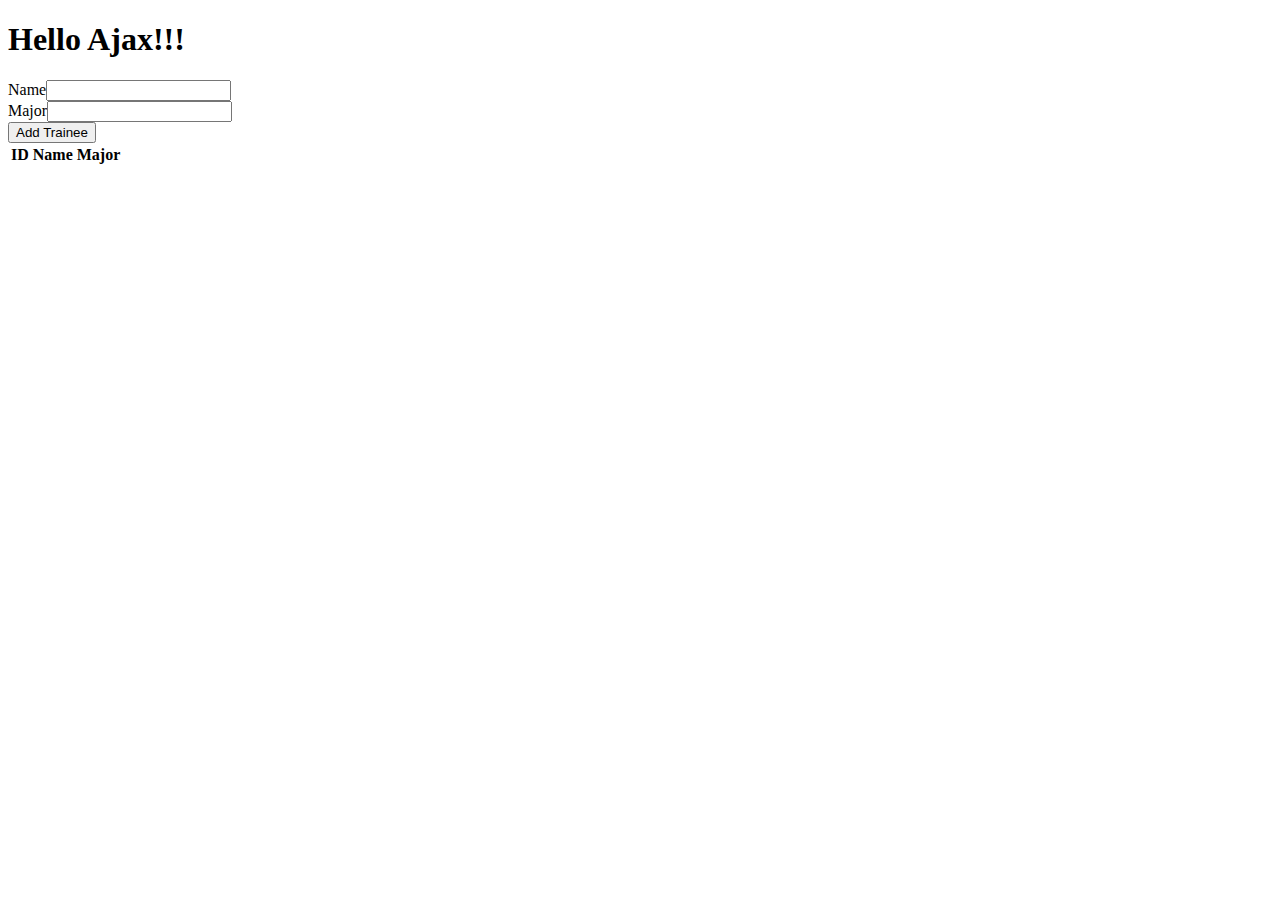
==== car-rental/src/main/webapp/index.html @ 1dc8ffef "first commit" ====
<!DOCTYPE html>
<html>
    <head>
        <!-- metadata -->
        <title>Hello Ajax</title>
    </head>
    <body>
        <h1>Hello Ajax!!!</h1>

        <form id="add-trainee-form"> <!--method="post" action="/hello-servlets/api/trainee"> -->
            <!-- x-www-url-form-encoded -->
            <div><label for="trainee-name">Name</label><input type="text" id="trainee-name" name="trainee-name" /></div>
            <div><label for="trainee-major">Major</label><input type="text" id="trainee-major" name="trainee-major" /></div>
            <div><input type="submit" id="add-trainee" value="Add Trainee" /></div>
        </form>

        <table id="trainee-data">
            <tr><th>ID</th><th>Name</th><th>Major</th></tr>
            <!-- dynamic data with JS -->
            
        </table>
    </body>
 
</html>
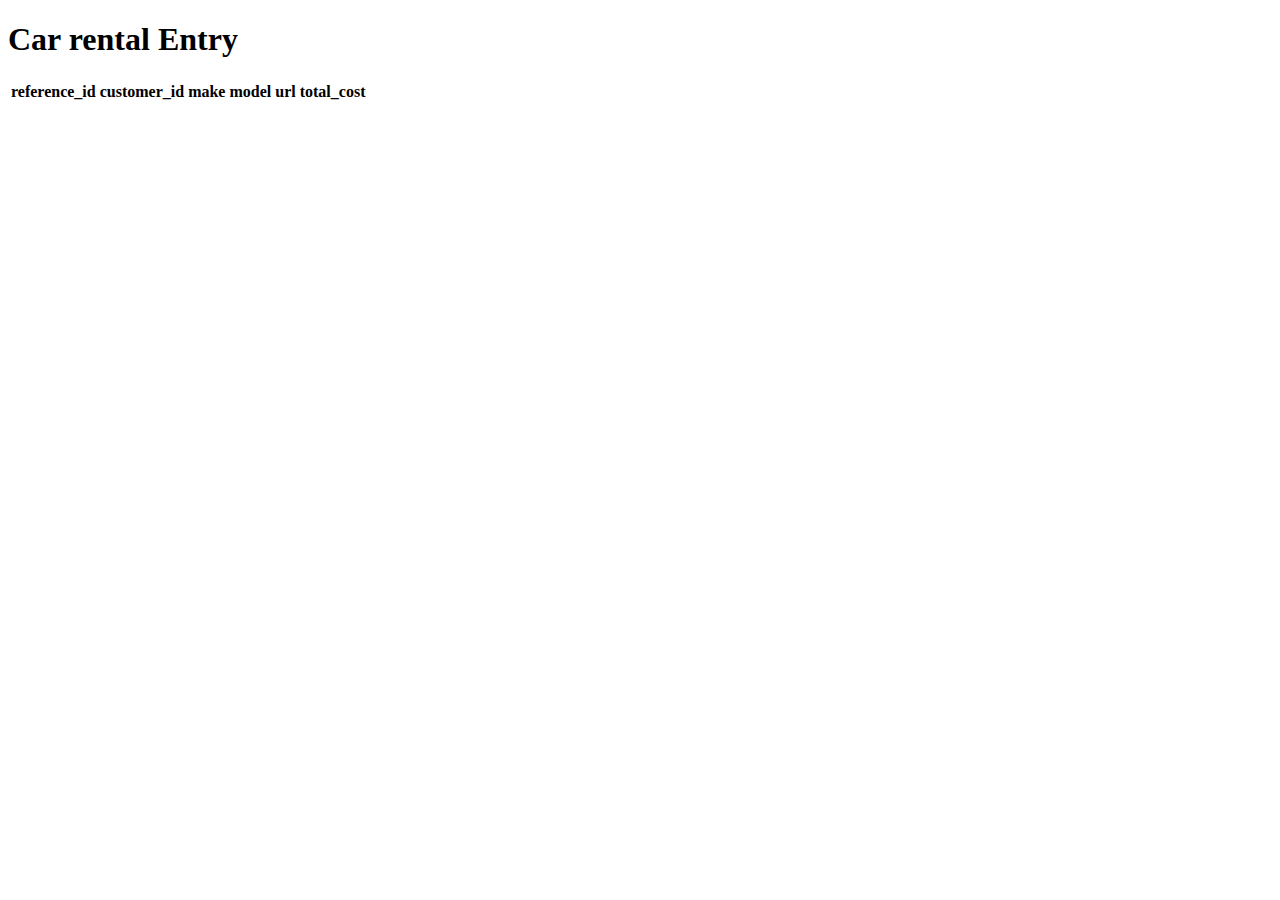
==== commit 89777ab2: "dynamic delete button is good to go" ====
--- a/car-rental/src/main/webapp/index.html
+++ b/car-rental/src/main/webapp/index.html
@@ -1,24 +1,140 @@
 <!DOCTYPE html>
+<!-- i hate u [Option + shift + f] -->
 <html>
-    <head>
-        <!-- metadata -->
-        <title>Hello Ajax</title>
-    </head>
-    <body>
-        <h1>Hello Ajax!!!</h1>
 
-        <form id="add-trainee-form"> <!--method="post" action="/hello-servlets/api/trainee"> -->
-            <!-- x-www-url-form-encoded -->
-            <div><label for="trainee-name">Name</label><input type="text" id="trainee-name" name="trainee-name" /></div>
-            <div><label for="trainee-major">Major</label><input type="text" id="trainee-major" name="trainee-major" /></div>
-            <div><input type="submit" id="add-trainee" value="Add Trainee" /></div>
-        </form>
+<head>
+    <!-- metadata -->
+    <title>car rental Entry</title>
+    <link href="https://cdn.jsdelivr.net/npm/bootstrap@5.0.2/dist/css/bootstrap.min.css" rel="stylesheet"
+        integrity="sha384-EVSTQN3/azprG1Anm3QDgpJLIm9Nao0Yz1ztcQTwFspd3yD65VohhpuuCOmLASjC" crossorigin="anonymous">
+    <!-- JavaScript Bundle with Popper -->
+    <script src="https://cdn.jsdelivr.net/npm/bootstrap@5.0.2/dist/js/bootstrap.bundle.min.js"
+        integrity="sha384-MrcW6ZMFYlzcLA8Nl+NtUVF0sA7MsXsP1UyJoMp4YLEuNSfAP+JcXn/tWtIaxVXM"
+        crossorigin="anonymous"></script>
 
-        <table id="trainee-data">
-            <tr><th>ID</th><th>Name</th><th>Major</th></tr>
+
+
+    <style>
+        button {
+            background-color: blue;
+        }
+
+        .green-button {
+            background-color: green;
+        }
+
+        .red-button {
+            background-color: red;
+            font-size: 10px;
+            padding: 10px 18px;
+            text-align: center;
+        }
+
+        .green-button:hover {
+            background-color: purple;
+        }
+
+        #id {
+            background-color: black;
+        }
+    </style>
+
+</head>
+
+<body>
+
+    <h1>Car rental Entry</h1>
+
+    <div class="col-10">
+        <table id="orders-data" class="table">
+            <tr>
+                <th>reference_id</th>
+                <th>customer_id</th>
+                <th>make</th>
+                <th>model</th>
+                <th>url</th>
+                <th>total_cost</th>
+            </tr>
             <!-- dynamic data with JS -->
-            
         </table>
-    </body>
- 
+    </div>
+
+
+    <script type="text/javascript">
+
+        window.onload = function () {
+            // 1. make an xhr object (ready state is 0)
+            let xhr = new XMLHttpRequest();
+            // 2. define what happens during the Ajax call
+            // handler / callback function
+            xhr.onreadystatechange = function () {
+                if (xhr.readyState === 4) {
+                    //console.log(xhr.responseText)
+                    var orderArray = JSON.parse(xhr.responseText)
+                    console.log(orderArray)
+                    // dom manipulation codes
+                    orderArray.forEach(order => {
+                        addOrderRecordToTable(order)
+                    });
+                }
+            }
+            // 3. open the xhr call (HTTP verb, and the URL)
+            // url with beginning / 'context root'
+            xhr.open('GET', '/car-rental/api/rental');
+            // 4. send the ajax call to the server
+            xhr.send();
+        }
+
+
+        function addOrderRecordToTable(order) {
+            console.log('addOrderRecordToTable: adding order to table')
+            console.log('Orders: ' + order)
+            var tr = document.createElement('tr');
+            var reference_id = document.createElement('td');
+            var customer_id = document.createElement('td');
+            var make = document.createElement('td');
+            var model = document.createElement('td');
+            var url = document.createElement('td');
+            var total_cost = document.createElement('td');
+            var btn = document.createElement('button');
+            btn.setAttribute('class', 'red-button');
+            btn.textContent = 'delete';
+            var para = order.reference_id;
+            btn.addEventListener("click", function() {
+            	url = "http://localhost:8080/car-rental/api/rental" + "?id=" + para;
+            	let xhr = new XMLHttpRequest();
+            	xhr.open('DELETE', url);
+            	
+
+            	xhr.onreadystatechange = function () {
+            		   if (xhr.readyState === 4) {
+            		      console.log(xhr.status);
+            		      console.log(xhr.responseText);
+            	}};
+            		   
+            	xhr.setRequestHeader('Content-type','application/json; charset=utf-8');
+            	xhr.send();
+            	location.reload(true);
+            });
+
+            reference_id.innerText = order.reference_id; // properties of the JSON object
+            customer_id.innerText = order.customer_id; // store in HTML tag value
+            make.innerText = order.make;
+            model.innerText = order.model;
+            url.innerText = order.url;
+            total_cost.innerText = order.total_cost;
+            tr.appendChild(reference_id);
+            tr.appendChild(customer_id);
+            tr.appendChild(make);
+            tr.appendChild(model);
+            tr.appendChild(url);
+            tr.appendChild(total_cost);
+            tr.appendChild(btn);
+            document.getElementById('orders-data').appendChild(tr)
+        }
+
+
+    </script>
+</body>
+
 </html>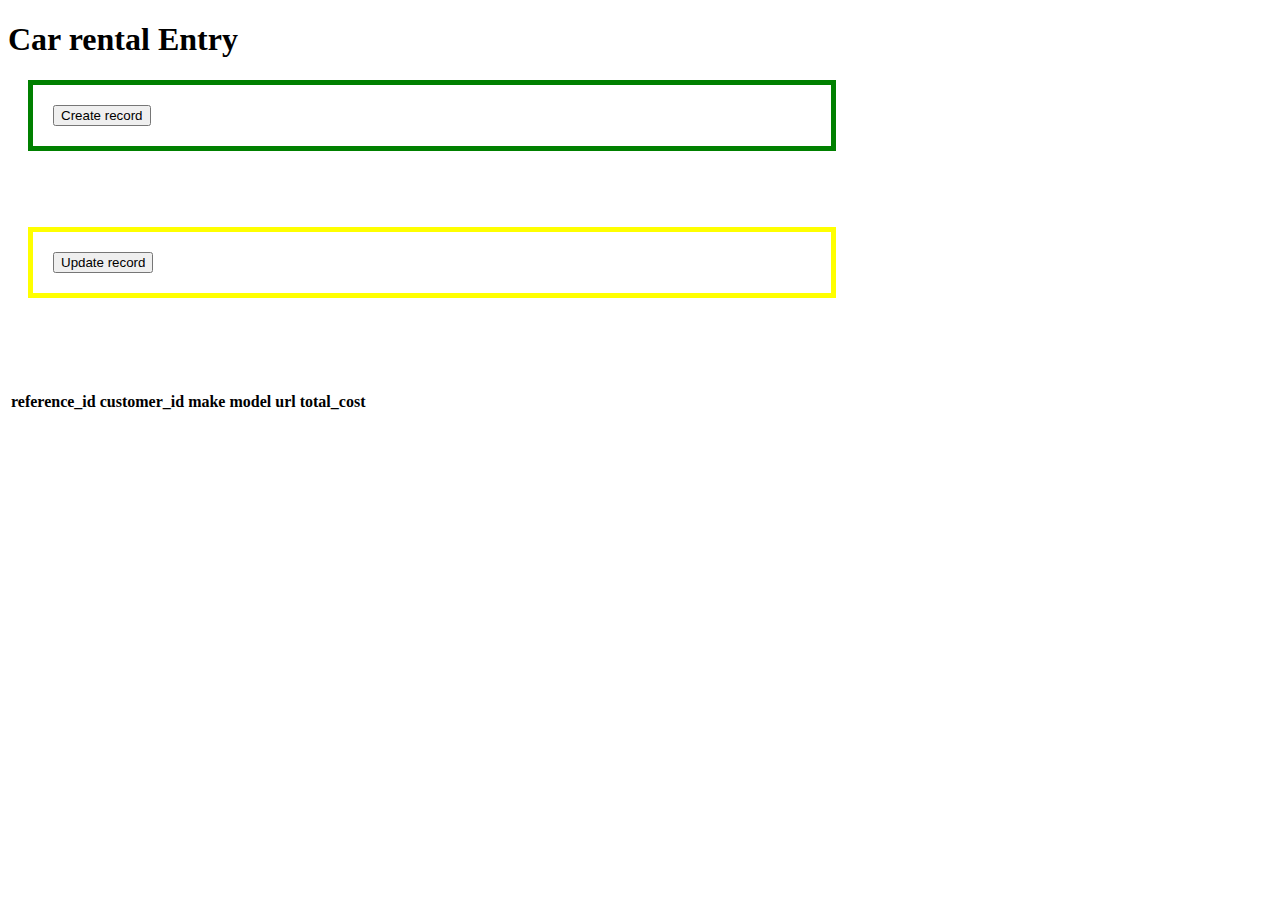
==== commit 2f1810d7: "CRUD completed from client end" ====
--- a/car-rental/src/main/webapp/index.html
+++ b/car-rental/src/main/webapp/index.html
@@ -3,64 +3,185 @@
 <html>
 
 <head>
-    <!-- metadata -->
-    <title>car rental Entry</title>
-    <link href="https://cdn.jsdelivr.net/npm/bootstrap@5.0.2/dist/css/bootstrap.min.css" rel="stylesheet"
-        integrity="sha384-EVSTQN3/azprG1Anm3QDgpJLIm9Nao0Yz1ztcQTwFspd3yD65VohhpuuCOmLASjC" crossorigin="anonymous">
-    <!-- JavaScript Bundle with Popper -->
-    <script src="https://cdn.jsdelivr.net/npm/bootstrap@5.0.2/dist/js/bootstrap.bundle.min.js"
-        integrity="sha384-MrcW6ZMFYlzcLA8Nl+NtUVF0sA7MsXsP1UyJoMp4YLEuNSfAP+JcXn/tWtIaxVXM"
-        crossorigin="anonymous"></script>
-
-
-
-    <style>
-        button {
-            background-color: blue;
-        }
-
-        .green-button {
-            background-color: green;
-        }
-
-        .red-button {
-            background-color: red;
-            font-size: 10px;
-            padding: 10px 18px;
-            text-align: center;
-        }
-
-        .green-button:hover {
-            background-color: purple;
-        }
-
-        #id {
-            background-color: black;
-        }
-    </style>
+<!-- metadata -->
+<title>car rental Entry</title>
+
+<link
+	href="https://cdn.jsdelivr.net/npm/bootstrap@5.1.0/dist/css/bootstrap.min.css"
+	rel="stylesheet"
+	integrity="sha384-KyZXEAg3QhqLMpG8r+8fhAXLRk2vvoC2f3B09zVXn8CA5QIVfZOJ3BCsw2P0p/We"
+	crossorigin="anonymous">
+
+
+
+
+
+<style>
+Ï button {
+	background-color: blue;
+}
+
+.green-button {
+	background-color: green;
+}
+
+.red-button {
+	background-color: red;
+	font-size: 10px;
+	padding: 10px 18px;
+	text-align: center;
+}
+
+.green-button:hover {
+	background-color: purple;
+}
+
+#id {
+	background-color: black;
+}
+
+.input-box-green {
+	width: 60%;
+	heigth: 100px;
+	border: 5px solid green;
+	padding: 20px;
+	margin: 20px;
+}
+
+.input-box-yellow {
+	width: 60%;
+	heigth: 100px;
+	border: 5px solid yellow;
+	padding: 20px;
+	margin: 20px;
+}
+
+/* Chrome, Safari, Edge, Opera */
+input::-webkit-outer-spin-button, input::-webkit-inner-spin-button {
+	-webkit-appearance: none;
+	margin: 0;
+}
+
+/* Firefox */
+input[type=number] {
+	-moz-appearance: textfield;
+}
+
+.btn-right-green {
+	float: right;
+	transition-duration: 0.4s;
+}
+
+.btn-right-green:hover {
+	background-color: #4CAF50;
+	/* Green */
+	color: white;
+}
+
+.btn-right-yellow {
+	float: right;
+	transition-duration: 0.4s;
+}
+
+.btn-right-yellow:hover {
+	background-color: #F5FDB0;
+	/* Green */
+	color: white;
+}
+
+.btn-delete {
+	transition-duration: 0.4s;
+}
+
+.btn-delete:hover {
+	background-color: #f44336;
+	color: white;
+}
+
+input {
+	margin-bottom: 20px;
+}
+</style>
 
 </head>
 
 <body>
 
-    <h1>Car rental Entry</h1>
-
-    <div class="col-10">
-        <table id="orders-data" class="table">
-            <tr>
-                <th>reference_id</th>
-                <th>customer_id</th>
-                <th>make</th>
-                <th>model</th>
-                <th>url</th>
-                <th>total_cost</th>
-            </tr>
-            <!-- dynamic data with JS -->
-        </table>
-    </div>
-
-
-    <script type="text/javascript">
+	<h1>Car rental Entry</h1>
+	<script
+		src="https://cdn.jsdelivr.net/npm/bootstrap@5.1.0/dist/js/bootstrap.bundle.min.js"
+		integrity="sha384-U1DAWAznBHeqEIlVSCgzq+c9gqGAJn5c/t99JyeKa9xxaYpSvHU5awsuZVVFIhvj"
+		crossorigin="anonymous"></script>
+
+
+	<div class="col-8 input-box-green" id="create_form">
+		<button onclick="clickCreate()">Create record</button>
+		<form id="createForm">
+			<br> <br>
+			<div>
+				<input type="number" id="ccustomer_id" name="customer_id"
+					placeholder="customer_id"> <input type="text" id="cmake"
+					name="make" placeholder="make"> <input type="text"
+					id="cmodel" name="model" placeholder="model">
+			</div>
+			<div>
+				<input type="text" id="curl" name="url" placeholder="url (optional)">
+				<input type="number" id="ctotal_cost" name="total_cost"
+					placeholder="total_cost"> <input class="btn-right-green"
+					type="submit" value="create entry">
+
+			</div>
+
+		</form>
+	</div>
+
+	<br>
+	<br>
+
+	<div class="col-8 input-box-yellow" id="update_form">
+		<button onclick="clickUpdate()">Update record</button>
+		<form id="updateForm">
+			<br> <br>
+			<div>
+				<input type="number" id="ureference_id" name="reference_id"
+					placeholder="reference_id"> <input type="number"
+					id="ucustomer_id" name="customer_id" placeholder="customer_id">
+				<input type="text" id="umake" name="make" placeholder="make">
+			</div>
+			<div>
+				<input type="text" id="umodel" name="model" placeholder="model">
+				<input type="text" id="uurl" name="url" placeholder="url (optional)">
+				<input type="number" id="utotal_cost" name="total_cost"
+					placeholder="total_cost">
+			</div>
+			<input class="btn-right-yellow" type="submit" value="update entry">
+			<br>
+		</form>
+	</div>
+
+	<br>
+	<br>
+	<br>
+	<br>
+
+
+
+	<div class="col-8">
+		<table id="orders-data" class="table">
+			<tr>
+				<th>reference_id</th>
+				<th>customer_id</th>
+				<th>make</th>
+				<th>model</th>
+				<th>url</th>
+				<th>total_cost</th>
+			</tr>
+			<!-- dynamic data with JS -->
+		</table>
+	</div>
+
+
+	<script type="text/javascript">
 
         window.onload = function () {
             // 1. make an xhr object (ready state is 0)
@@ -83,12 +204,90 @@
             xhr.open('GET', '/car-rental/api/rental');
             // 4. send the ajax call to the server
             xhr.send();
+            
+            var x = document.getElementById("createForm");
+            var y = document.getElementById("updateForm");
+            y.style.display = "none";
+            x.style.display = "none";
+            
         }
-
-
+        
+        // Create new entry
+        document.getElementById('createForm').addEventListener('submit', function(event){
+            event.preventDefault(); // prevent the default form operation from happening
+            // callback function : what happens when the event "fires"
+            var customer_id = document.getElementById('ccustomer_id').value;
+            var make = document.getElementById('cmake').value;
+            var model = document.getElementById('cmodel').value;
+            var url = document.getElementById('curl').value;
+            var total_cost = document.getElementById('ctotal_cost').value;
+            // ES6+ object literal syntax to create JSON object on the fly
+            var order = {
+            		customer_id: customer_id,
+            		make: make,
+            		model: model,
+            		url: url,
+            		total_cost: total_cost
+            }; 
+            console.log(order);
+            var xhr = new XMLHttpRequest();
+            xhr.onreadystatechange = function(){
+                if(xhr.readyState === 4 && xhr.status === 201){
+                    console.log('Success') // log framework
+                    var updatedOrder = JSON.parse(xhr.responseText);
+                    addOrderRecordToTable(updatedOrder);
+                    document.getElementById('createForm').reset();
+                }
+            }
+            url = "http://localhost:8080/car-rental/api/rental";
+            xhr.open('POST', url);
+            xhr.send(JSON.stringify(order));
+            location.reload(true);
+        });
+        
+        
+        //edit existing entry
+        document.getElementById('updateForm').addEventListener('submit', function(event){
+            event.preventDefault(); // prevent the default form operation from happening
+            // callback function : what happens when the event "fires"
+            var reference_id = document.getElementById('ureference_id').value;
+            var customer_id = document.getElementById('ucustomer_id').value;
+            var make = document.getElementById('umake').value;
+            var model = document.getElementById('umodel').value;
+            var url = document.getElementById('uurl').value;
+            var total_cost = document.getElementById('utotal_cost').value;
+            // ES6+ object literal syntax to create JSON object on the fly
+            var order = {
+            		reference_id: reference_id,
+            		customer_id: customer_id,
+            		make: make,
+            		model: model,
+            		url: url,
+            		total_cost: total_cost
+            }; 
+            console.log(order);
+            var xhr = new XMLHttpRequest();
+            xhr.onreadystatechange = function(){
+                if(xhr.readyState === 4 && xhr.status === 201){
+                    console.log('Success') // log framework
+                    var updatedOrder = JSON.parse(xhr.responseText);
+                    addOrderRecordToTable(updatedOrder);
+                    document.getElementById('updateForm').reset();
+                }
+            }
+            url = "http://localhost:8080/car-rental/api/rental";
+            xhr.open('PUT', url);
+            xhr.send(JSON.stringify(order));
+            location.reload(true);
+        });
+        
+        
+
+
+		// fetch all data into table when page init
         function addOrderRecordToTable(order) {
-            console.log('addOrderRecordToTable: adding order to table')
-            console.log('Orders: ' + order)
+            //console.log('addOrderRecordToTable: adding order to table')
+            //console.log('Orders: ' + order)
             var tr = document.createElement('tr');
             var reference_id = document.createElement('td');
             var customer_id = document.createElement('td');
@@ -97,24 +296,24 @@
             var url = document.createElement('td');
             var total_cost = document.createElement('td');
             var btn = document.createElement('button');
-            btn.setAttribute('class', 'red-button');
+            btn.setAttribute('class', 'btn-delete');
             btn.textContent = 'delete';
             var para = order.reference_id;
-            btn.addEventListener("click", function() {
-            	url = "http://localhost:8080/car-rental/api/rental" + "?id=" + para;
-            	let xhr = new XMLHttpRequest();
-            	xhr.open('DELETE', url);
-            	
-
-            	xhr.onreadystatechange = function () {
-            		   if (xhr.readyState === 4) {
-            		      console.log(xhr.status);
-            		      console.log(xhr.responseText);
-            	}};
-            		   
-            	xhr.setRequestHeader('Content-type','application/json; charset=utf-8');
-            	xhr.send();
-            	location.reload(true);
+            btn.addEventListener("click", function () {
+                url = "http://localhost:8080/car-rental/api/rental" + "?id=" + para;
+                let xhr = new XMLHttpRequest();
+                xhr.open('DELETE', url);
+
+                xhr.onreadystatechange = function () {
+                    if (xhr.readyState === 4) {
+                        console.log(xhr.status);
+                        console.log(xhr.responseText);
+                    }
+                };
+
+                xhr.setRequestHeader('Content-type', 'application/json; charset=utf-8');
+                xhr.send();
+                location.reload(true);
             });
 
             reference_id.innerText = order.reference_id; // properties of the JSON object
@@ -132,6 +331,20 @@
             tr.appendChild(btn);
             document.getElementById('orders-data').appendChild(tr)
         }
+        
+        function clickCreate() {
+        	  var x = document.getElementById("createForm");
+        	  var y = document.getElementById("updateForm");
+        	  y.style.display = "none";
+        	  x.style.display = "block";
+        }
+        
+        function clickUpdate() {
+      	  var x = document.getElementById("updateForm");
+      	  var y = document.getElementById("createForm");
+      	  y.style.display = "none";
+      	  x.style.display = "block";
+      	}
 
 
     </script>
